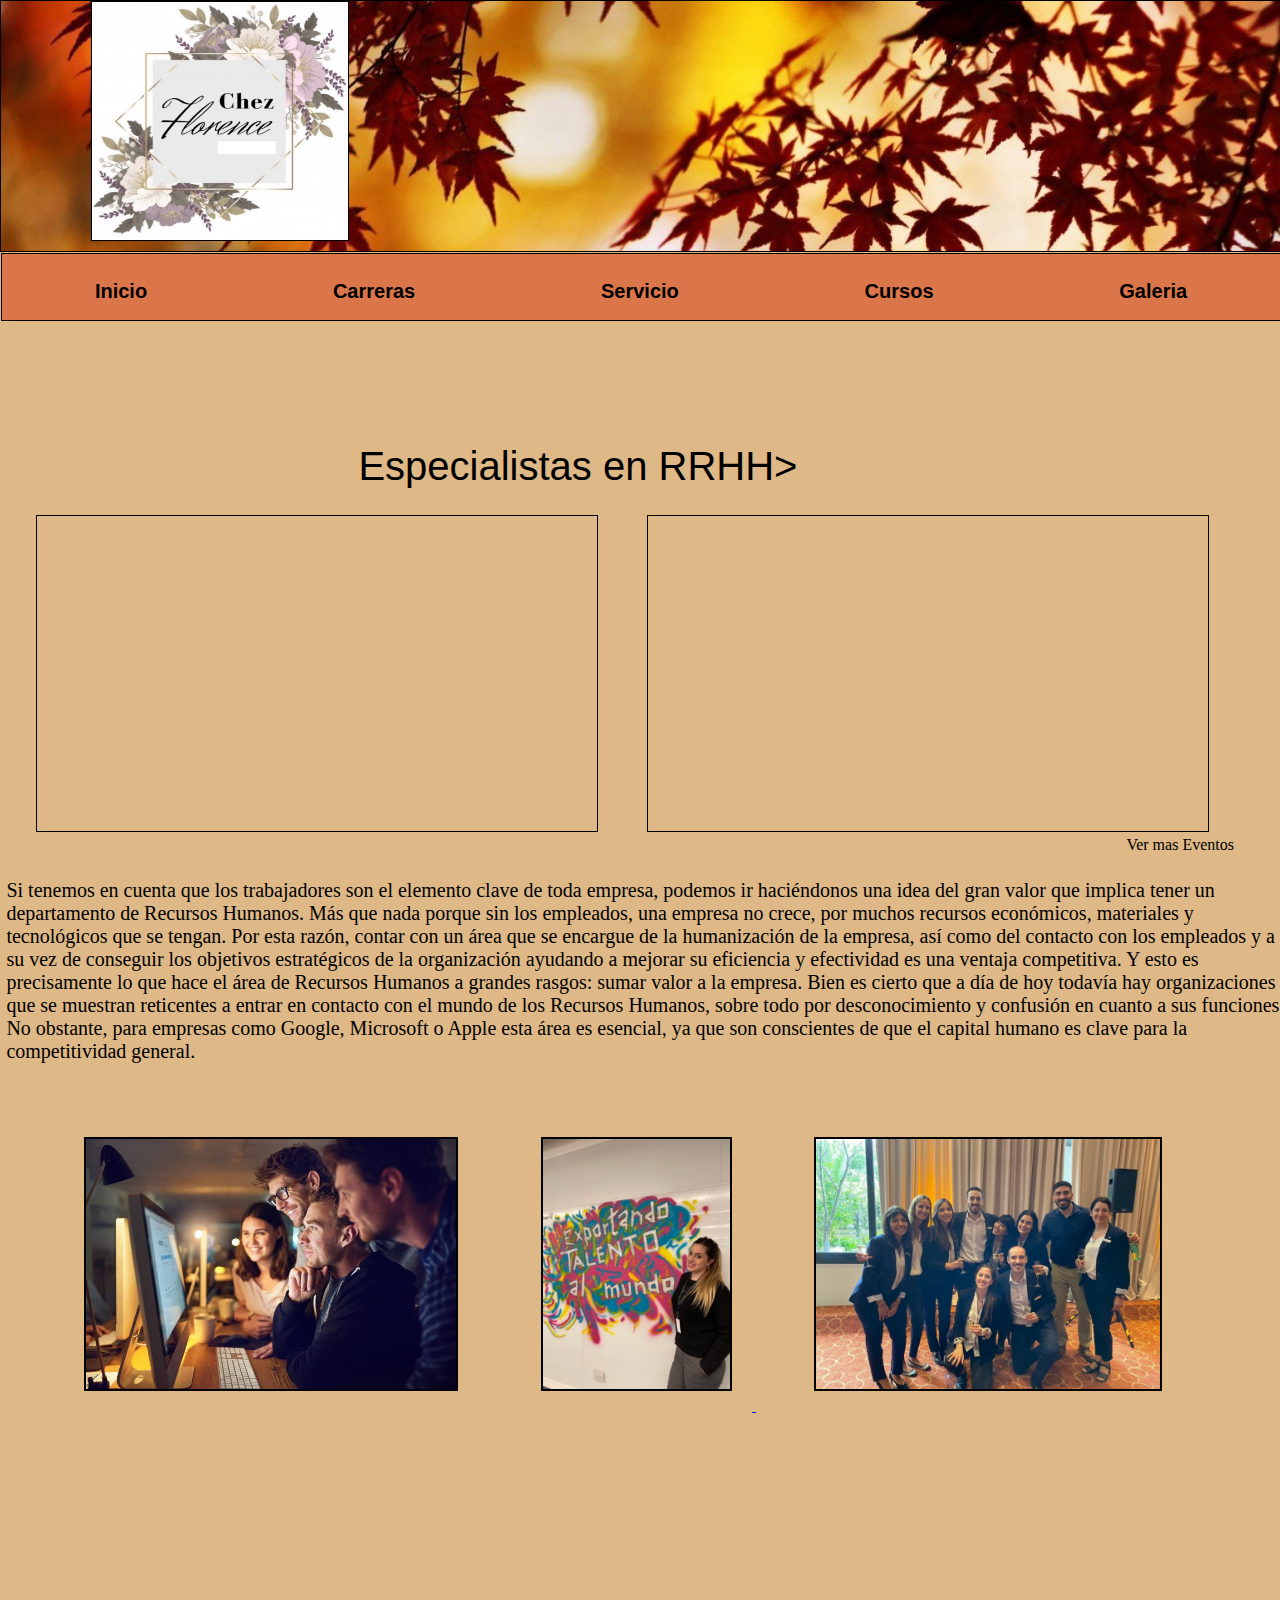
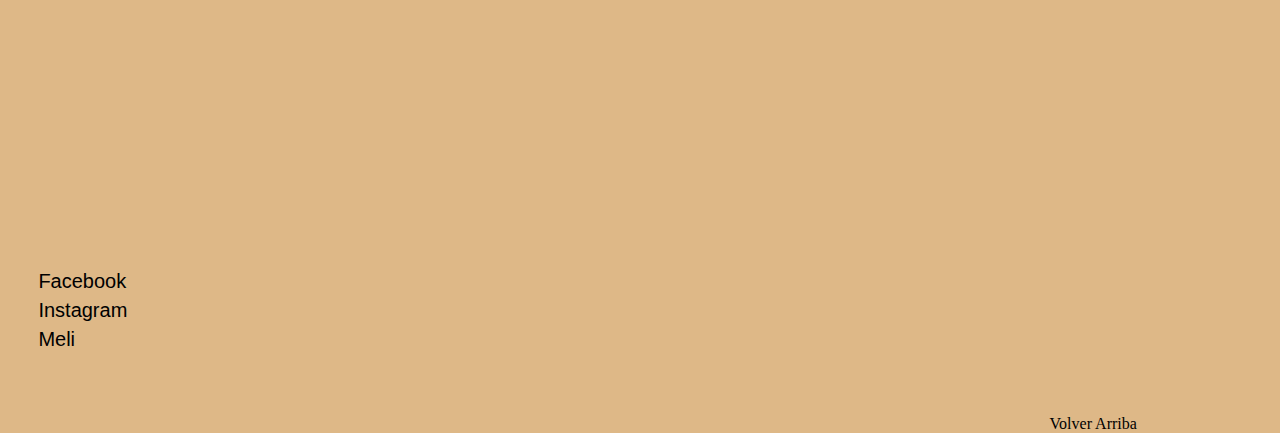
==== index.html @ 98442b80 "primeras pruebas para repositorio de github" ====
<!DOCTYPE html>
<html lang="en">
<head>
   <!--linkeamos html con CSS-->

   <link rel="stylesheet" href="estilos.css">
    <meta charset="UTF-8">
    <meta http-equiv="X-UA-Compatible" content="IE=edge">
    <meta name="viewport" content="width=device-width, initial-scale=1.0">
    <title>Recurso humanos</title>
</head>
    
<body class="body__index">
<header class="cabecera">
   <img class="logo" src="multimedia/imagenes/logo florencia (2).jpg">
    <nav class="buscador">
        <ul class="navegador__index">
            <li><a href="index.html"class="inicio">Inicio</a></li>
            <li><a href="Carreras.html"class="inicio"target="_blank">Carreras</a></li>
            <li><a href="Servicio.html"class="inicio"target="_blank">Servicio</a></li>
            <li><a href="Cursos.html"class="inicio"target="_blank">Cursos</a></li>
            <li><a href="Galeria.html"class="inicio"target="_blank">Galeria</a></li>
        </ul>
</nav>
</header>





    <h2 class="sub__index"><span>Especialistas en RRHH></span></h2>
    <P id="especialistas"especialistas></P>
     
    <!--video hablando de lo importate de los recursos humanos en la vida laboral-->
<section>
<div class="videomo">
    <iframe class="video" width="560" height="315" src="https://www.youtube.com/embed/Tf1yQQNoQRo" title="YouTube video player" frameborder="0" allow="accelerometer; autoplay; clipboard-write; encrypted-media; gyroscope; picture-in-picture" allowfullscreen></iframe></div>
<div class="videomo">
    <iframe class="video" width="560" height="315" src="https://www.youtube.com/embed/Ic1KkBs4QLw" title="YouTube video player" frameborder="0" allow="accelerometer; autoplay; clipboard-write; encrypted-media; gyroscope; picture-in-picture" allowfullscreen></iframe></div>
  <div class="boton">
    <a href="Eventos.html"class="segundo"> Ver mas Eventos </a>
  </div>

</section>
    <!--un parrafo explicando de forma textual las sensaciones de los egresados-->
    <!--y para poder usar el la referencia de volver arriba-->
<section class="parrafo">
      <p>Si tenemos en cuenta que los trabajadores son el elemento clave de toda empresa, podemos ir haciéndonos una idea del gran valor que implica tener un departamento de Recursos Humanos. Más que nada porque sin los empleados, una empresa no crece, por muchos recursos económicos, materiales y tecnológicos que se tengan.

Por esta razón, contar con un área que se encargue de la humanización de la empresa, así como del contacto con los empleados y a su vez de conseguir los objetivos estratégicos de la organización ayudando a mejorar su eficiencia y efectividad es una ventaja competitiva. Y esto es precisamente lo que hace el área de Recursos Humanos a grandes rasgos: sumar valor a la empresa.

Bien es cierto que a día de hoy todavía hay organizaciones que se muestran reticentes a entrar en contacto con el mundo de los Recursos Humanos, sobre todo por desconocimiento y confusión en cuanto a sus funciones. No obstante, para empresas como Google, Microsoft o Apple esta área es esencial, ya que son conscientes de que el capital humano es clave para la competitividad general.
</p></section>
<main class="galeria">
    <div class="foto">
        <img src="multimedia/imagenes/fotos 3.jpg">
        <a href="Premios.html"</a>
        <img src="multimedia/imagenes/foto.jpeg" alt="florencia maqui wilson">
        <a href="Premios.html"</a>
        <img src="multimedia/imagenes/foto 1.jpeg">
        <a href="Premios.html"</a>
        
    </div>
</main>
<div class="sociales">
<footer>
    <a href="https://www.facebook.com.ar"target="_blank">Facebook</a>
    <a href="https://www.Instagram.com"target="_blank">Instagram</a>
    <a href="https://www.mercadolibre.com.ar"target="_blank">Meli</a>
    </footer></div>
<div class="subir">
   <a href="#especialistas"class="segundo">Volver Arriba</a></div>
</body
---- estilos.css ----
/* color coral:#ff7f50*/
/* color de fuente :rosa:#DC143C*/
/* color dark salmon:#E9967A*/
/*color rosa viejo:#FFB6C1*/
/*#708090 */
@import url('https://fonts.googleapis.com/css2?family=Alfa+Slab+One&display=swap');

*{
    margin:0%;
    padding: 0%;
}
/* agregamos fondo color rosa a toda la pagina*/
.body__index{
    background-color: burlywood;
    

   
}
/* cabecera es la clase de heart donde le asigamos un color,ancho, alto,distancia entre los elementos*/
.cabecera{
   background-image: url(multimedia/imagenes/otno.jpg!d);
    width:100%;
    height: 250px;
    border: solid black 1px;
    object-fit: cover;
}
.inicio:hover{
    font-size: 30px;
    
}


/*logo le vamos a asignar un ancho(width)un padding left(ditancia desde la izquierda,y altura(heigt)*/
.logo{
    width:20%;
    padding:0 auto;
    height:95%;
    border: solid black 1px;
    margin-left: 7%;
    
}
/* vamos a designar a la lista del navegador, estilos"list-style(sacar subrayado e item) tipografia(font-family)y tamagno de la letra( font-weight*/
.buscador{
     border: solid black 1px;
     background-color:rgba(218, 99, 56, 0.779);
     margin-left: 5;
     margin-top:0.7%
}
.navegador__index{
    display: flex;
    flex-direction: row;
    justify-content: space-around;
    height: 40px;
}
.buscador li {
    display: flex;
    flex-direction: row;
    list-style: none;
    text-decoration: none;
    font-weight:600;
}
.buscador ul{
     text-align:left;
     padding-top: 2%;
    }
/* siempre poner el padre que seria buscador + la etiqueta que vamos a cambiar en este caso la lista (li)*/
/* a la letra le designamos colo,sacarle el subrayado, tipografia, tamano y grosor*/
 .buscador li a{
    color: black;
    text-decoration: none;
    font-family: 'Segoe UI', Tahoma, Geneva, Verdana, sans-serif;
    font-size:20px;
}
.sub__index{
    color:black;
    font-size: 40px; 
    font-family:sans-serif;
    height: auto;
    padding-top: 15%;
    padding-left: 28%;
    padding-bottom: 2%;
    font-weight:400;
    
}

h2{
    color:black;
    font-size: 40px; 
    font-family:sans-serif;
    height: auto;
    padding-top: 15%;
    padding-left: 28%;
    padding-bottom: 2%;
    font-weight:400;
   
}
.video{
 border:solid black 1px;
}
.videomo{
    padding-left: 30%;
}
section .videomo{
    display: inline;
    margin: 10px;
    height: 125px;
    padding: 0px;
    margin-top: 10px;
    padding-left: 2%;
}
/*modificar los link dandole color tipografia ,tamanos y posiscion*/
.boton .segundo{
    padding-left: 88%;
    color: black;
    text-decoration: none;
}
.parrafo{
    color:black;
    width: 100%;
    padding-top: 2%;
    font-size: 20px;
    margin-left: 0.5%;
}
.galeria{ 
    height: auto;
    width: 100%;
    padding-bottom: 5%;
    padding-top: 5%;
    padding-left: 5%;
}
.galeria .foto img{
    margin: 20px;
    height:250px;
    padding: 0px;
    border:solid black 2px;
    margin-top: 10px;
    display:inline;
}
.segundo{
    color: black;
    text-decoration:none;
    padding-top: 2%;
    padding-left: 10%;

}
.foto a{
    padding-top: 2%;
    padding-bottom: 5%;
    padding-left:3%;
}
.sociales{
    padding-top: 30%;
}
.sociales a{
    color:black;
    text-decoration: none;
    font-size: 20px;
    font-family: Impact, Haettenschweiler, 'Arial Narrow Bold', sans-serif;
    display: block;
    margin-top:0.5%;
    padding-left: 3%;
    
}
.subir{
    padding-top: 5%;
    padding-left: 80%;
}
.subir.segundo a{
    padding-top: 10%;
    padding-right: 50%;
}
/* modificacion HTML Carrera*/

.fondo_blanco{
    background-color: antiquewhite;
}
.logo__contacto{
        width:180px;
        padding:0 auto;
        height:200px;
        border: 2px black solid;
        margin-left: 5%;
        margin-top: 2%;
}
.sociales__carrera {
    display: flex;
    flex-direction: column;
    font-size: 15px;
    font-family: Impact, Haettenschweiler, 'Arial Narrow Bold', sans-serif;
    height:14%;
    width: 17%;
    background-color: indianred;
    margin-left: 80%;
    position: absolute ;
    top: 20%;
    border: 2px black solid;
  
}
.sociales__carrera a{
    text-decoration: none;
    color: white;
    font-family: sans-serif;
    padding-top: 3%;
    height: 10%;
    margin: 2%;
 
   
}
.buscador__contacto{
    padding-left: 10%;
    padding-top: 0%;
    border:black 2px solid;
    margin-top: 1.5%;
    background-color: coral;
}
   
.buscador__contacto li {
    list-style: none;
    display: inline-block;
    text-decoration: none;
    font-weight:700;
    padding: 5px 50px;
  
    }
.buscador__contacto li a{
    color: black;
    text-decoration: none;
    font-family: 'Segoe UI', Tahoma, Geneva, Verdana, sans-serif;
    font-size:20px;
   
}
/* titulos*/
h1{
    display: flex;
    justify-content: center;
    margin-top: 6%;
    color:rgba(0, 0, 0, 0.758);
    font-size: 40px; 
    font-family: 'Alfa Slab One', cursive;
    height: 5%;
    width:100%;
    font-weight:400;
   
    
}
/* cerramos con un borde blanco para poder modificar a gusto  y mover*/
h2 {
    color:black;
    font-size: 30px;
    font-family:Arial, Helvetica, sans-serif ;
    list-style: none;
    padding-top:3%;
}
.video__carrera{
    border: solid #191970 2px;
    margin-top:1%;
    margin-left: 25%;
    
    
}
.texto__contacto{
    color:black;
    padding-left: 5%;
    padding-top: 2%;
    font-size: 20px;

}
.carrera{
  padding-top: 0%;
}
/*aplicamos flex al html SERVICIOOOOOOOOOOOOOOOOOOOOOOOOOO*/
.buscador__contacto__servicio{
    padding-left: 10%;
    padding:0.5%;
    border: 2px black solid;
    margin-top: 0.5%;
    width: 100%;
    
}
.buscador__contacto__servicio li {
    list-style: none;
    display: inline-block;
    text-decoration: none;
    font-weight:700;
    padding: 5px 50px;
  
    }
.buscador__contacto__servicio li a{
    color: black;
    text-decoration: none;
    font-family: 'Segoe UI', Tahoma, Geneva, Verdana, sans-serif;
    font-size:20px;
}
.titulo{
    height: 40vh;
    width: 60vh;
    object-fit: cover;
    padding: 0;
    border: 2px black solid;
    margin: 5%;
}


.titulo__flex{
    display: flex;
    flex-direction: column;
    flex-wrap: nowrap;
    height: 250vh;
    justify-content: space-evenly;
    width: 100%;
    margin-top:4%;
    background-image: url(multimedia/imagenes/celeste.jfif);
    border: black solid 1px;
} 
.titulo__card{
    display: flex;
    flex-direction: row;
    align-items: center;
    justify-content: space-between;
    margin-right: 10%;
    
}
.titulo__card2{
    display: flex;
    flex-direction: row-reverse;
    justify-content: space-between;
    margin-left: 2%;
    align-items: center;
}

.parrafo__servicio{
    font-size: 20px;
    font-weight: 400;
    font-family: sans-serif;
}
.subtitulo{
    font-size: 40px;
    padding: 5px;
    padding-left: 5%;
    margin-bottom: 3%;
    width:100%;
    height: 3%;
}
    
.box{
    padding-right: 20%;
    padding-left: 15%;
    color: black;
   
}
.boxes{
    text-decoration: none;
    color: black;
    font-size: 20px;
    font-family: sans-serif;
}
/* empezamos a trabajar en la pagina html de galeria*/
.body__galeria{
    background-image: url(multimedia/imagenes/fondo\ de\ oficina\ \ hd.jpg);
    height:100%;
    width: 100%;
    padding-bottom: 20%;
    background-position: center;
    background-size: cover;
}
    
.header__galeria{
    width: 100%;
    border: 2px double pink;
    background-color:#D7DBDD ;
    height: 50%;
    border: white solid 3px;


}
.sociales__galeria {
    display: flex;
    flex-direction: column;
    font-size: 15px;
    font-family: Impact, Haettenschweiler, 'Arial Narrow Bold', sans-serif;
    height:30%;
    margin-left: 80%;
    align-items: flex-start;
    position:absolute ;
    top: 20%;
}
.sociales__galeria a{
    text-decoration: none;
    color: black;
    font-family: sans-serif;
    padding-top: 3%;
    height: 10%;
}
.logo__galeria{
    width:20%;
    height: 80%;
    margin-bottom:3%;
}
.buscador__galeria ul {
    display: flex;
    flex-direction: row;
    list-style: none;
    justify-content:space-evenly;
    border: solid antiquewhite 5px;
    padding: 3%;
    margin:0 auto;
    background-color:rgba(0, 0, 255, 0.051);
   

   
}
.buscador__galeria a{
    text-decoration: none;
    list-style: none;
    color: black;
    font-size: 20px;
    font-family: sans-serif;
   
   
}
.primera{
    display: flex;
    flex-direction: row;
    justify-content: space-evenly;
    padding: 40px;
    flex-wrap: wrap;
   
}
.imagenes__galeria img{
    border: solid 2px white;
    height: 200px;
    width: 250px;
    margin: 4%;
    object-fit: cover;
}



/*APLICAMOS GRID AL HTML CURSOS*/
.contenedor__cursos{
    display: grid;
    border:white solid 2px;
    grid-template-rows: 150px 150px 150px 150px 150px;
    grid-template-columns: 1fr 1fr 1fr 1fr;
    
}


.cursos__itemuno{
    grid-row-start: 1;
    grid-row-end: 3;
    grid-column-start: 1;
    grid-column-end: 3;
    border: #191970 solid 2px;
    background-color:black;
    color: white;
    font-size: 20px;
    font-family: sans-serif;
}
.cursos__itemuno iframe{
    height: 90%;
    width: 100%;
}
.cursos__itemdos{
    grid-row-start: 1;
    grid-row-end: 5;
    border: white solid 1px;
    background-color: crimson;
    color: white;
    font-size: 20px;
    font-family: sans-serif;
    font-weight: 400;


}
.cursos__itemtres{
    border: #191970 solid 2px;
    grid-column-start:1 ;
    grid-column-end: 3;
    grid-row-start:3;
    grid-row-end: 5;
    background-color: darksalmon;
    color: white;
    font-size: 20px;
    font-family: sans-serif;
    font-weight: 400;
    
}
.cursos__itemtres img{
    width:100%;
    height:100%;
    border: white solid 2px;
    
  
   
  
}
.cursos__itemcuatro{
    border: #191970 solid 2px;
   
    background-color: darkturquoise;
    color: white;
    font-size: 20px;
    font-family: sans-serif;
    font-weight: 400;
}

/*PAGINA HTML GRID ALTERNATIVA PARA PRACTICA*/
/*palabra product---banner--footer*/


.aplicando__grid{
    display: grid;
    gap: 3px;
    grid-template-columns: 250px 250px 250px 250px  250px;
    grid-template-rows: 250px 250px 250px 250px 250px ;
    background-color: white;
    margin: 0.1%;
}
.item{
    border:rgba(8, 87, 109, 0.393) solid 3px;
    background-image: url(multimedia/imagenes/cartel.jpg);
    background-repeat:round s;
    object-fit: cover;
    grid-column-start: 1;
    grid-column-end: 6;
    grid-row-start:4 ;
    grid-row-end:5 ;
    
}
.cursos{
    grid-column-start: 1;
    grid-column-end:3;
    grid-row-start: 2;
    grid-row-end: 3;
    border:white solid 2px;
    background-image: url(multimedia/imagenes/reclutamiento.webp);
    padding: 10%;
}
.detalle{
    grid-column-start:3 ;
    grid-column-end:6 ;
    grid-row-start:2 ;
    grid-row-end:3 ;
    border:white solid 2px;
    background-image: url(multimedia/imagenes/couseling.webp);
    background-size: cover;

}


.catedra{
    grid-column-start: 3;
    grid-column-end: 5;
    grid-row-start:3 ;
    grid-row-end:4 ;
    background-color: palevioletred;
    color: blanchedalmond;
    padding: 5%;
    font-size: 30px;
    font-weight: 400;
  
}
/* AGREGAMOS ANIMACION AL PARRAFO*/
.animacion{
    grid-column-end:  1;
    grid-column-start: 6;
    grid-row-start:1 ;
    grid-row-end:2 ;
    border:double white 2px;
}
.animacion{
    background-color: cadetblue;
    font-size:0;
    padding: 4%;
    color:white;
}
.animacion span{
    animation:  move 3s ease-in-out infinite;
    font-size: 5rem;
    display: inline-block;

}

@keyframes move {
    0%{
        transform: translate(-20%,0);
    }
    50%{
        text-shadow: 0 25px 50px black;
    }
    100%{
    transform: translate(50%, 0);
    }

}



.final{
    grid-column-start:1 ;
    grid-column-end: 3;
    grid-row-start:3 ;
    grid-row-end:4;
    border:white solid 3px;
    background-image: url(multimedia/imagenes/coaching.jpg);
    background-size: cover;
}

.dos{
    grid-column-start:5 ;
    grid-column-end: 6;
    grid-row-start:3 ;
    grid-row-end:4;
    border: grey solid 3px;
    background-size: cover;
    background-image: url(multimedia/imagenes/recurso3\ footer.jfif);
}
/*agregamos parametros para responsive de mobile tablet y destok*/
@media only screen and (max-width:480px){
 body{
        background-color:blue;
    }
.magic{
    padding: 12px;
    
}
}
@media only screen and (min-width:481px) and (max-width:960px){
    body{
        background-color:black;
    }
}
@media only screen and (min-width:961px){
    body{
        background-color: white;
    }
}
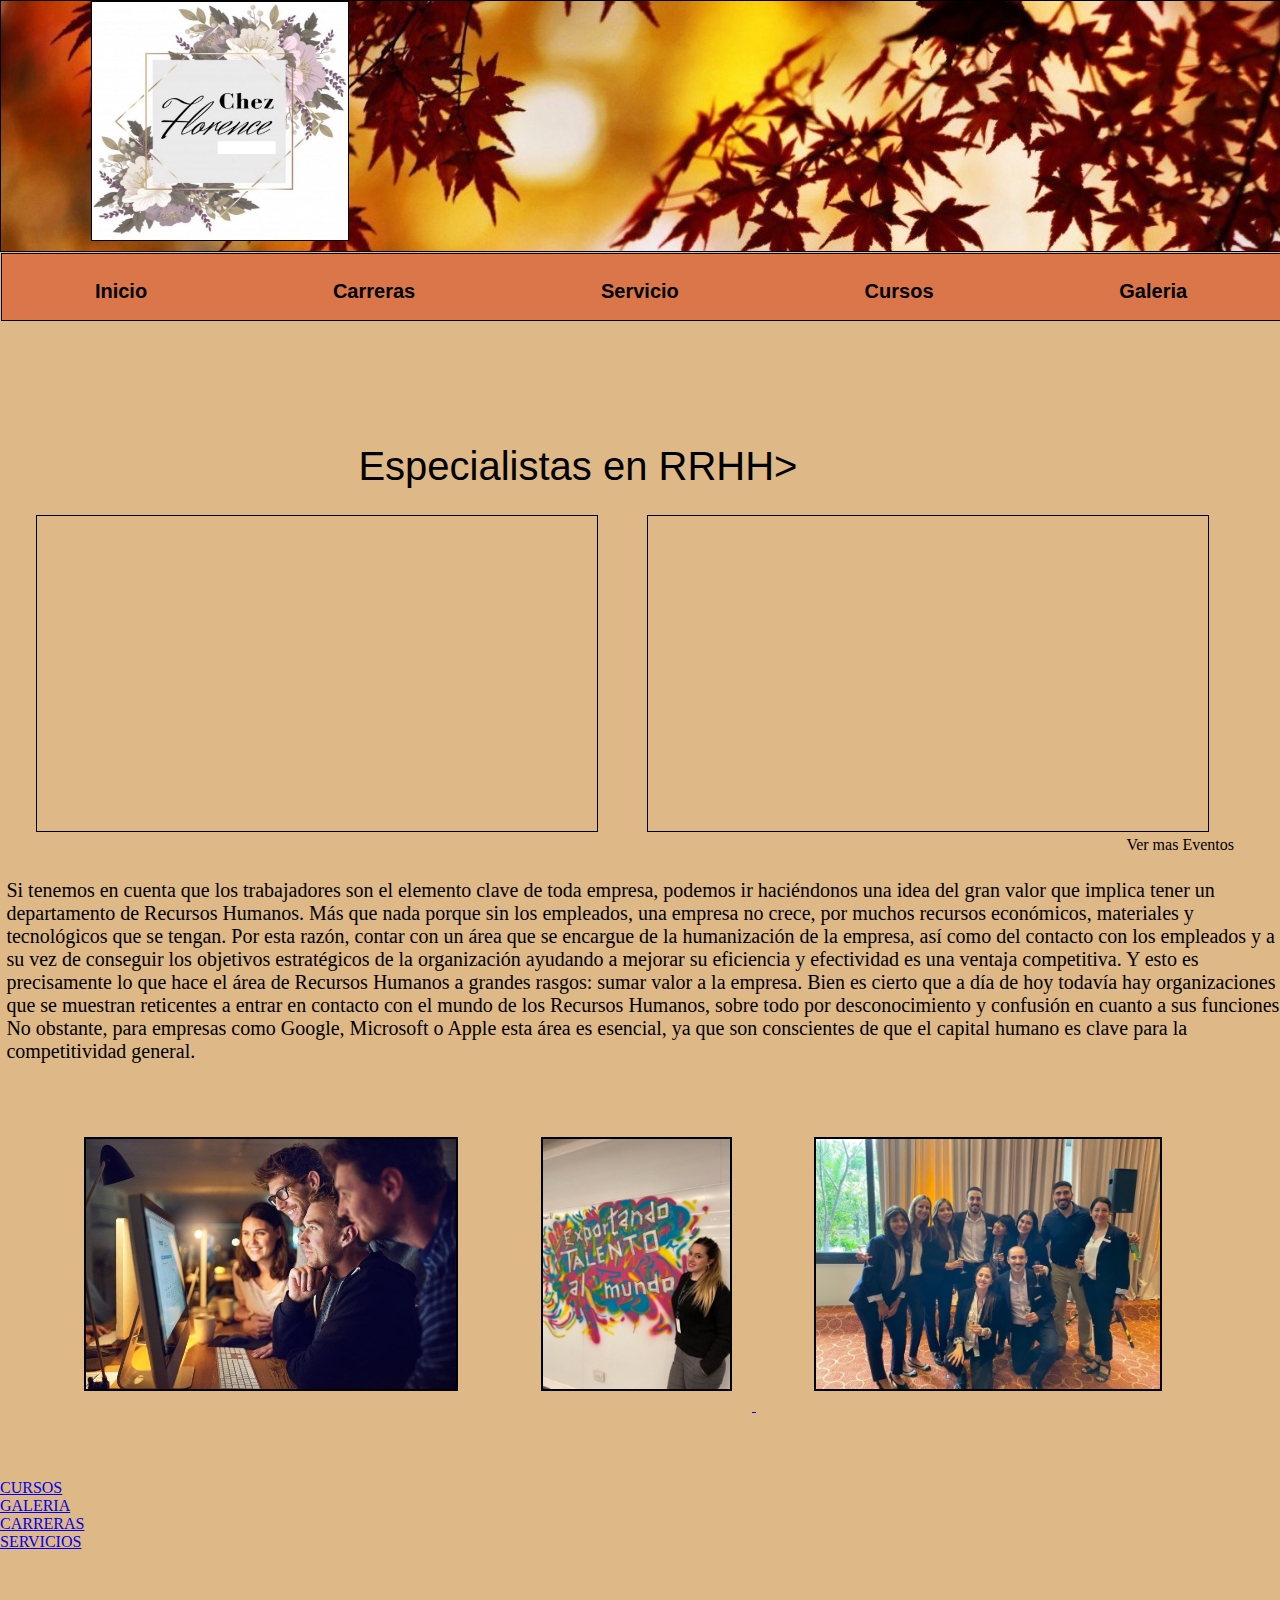
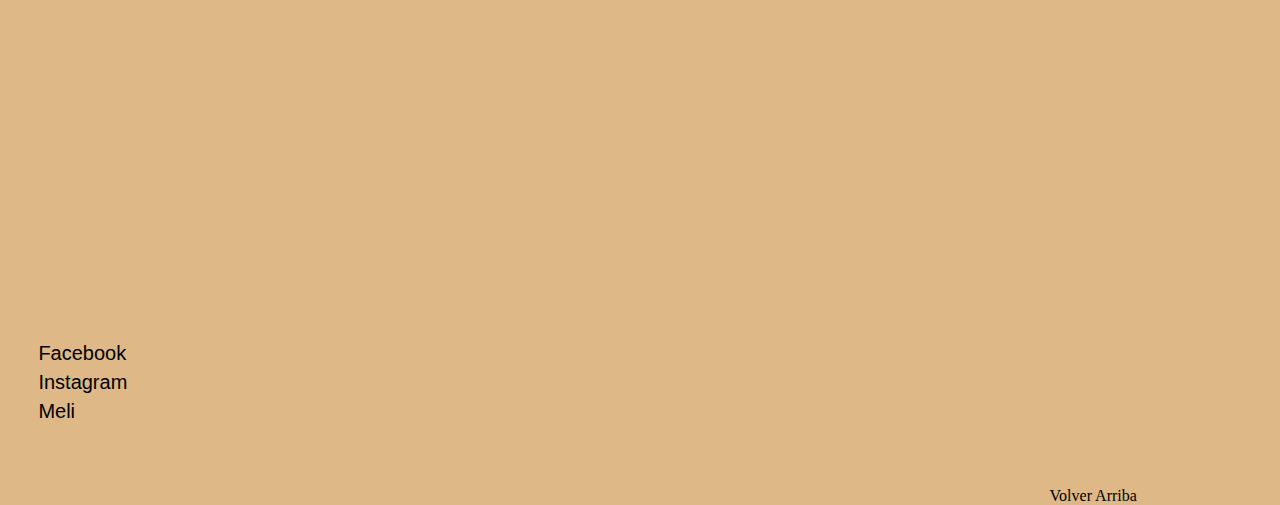
==== commit 2cd49b5e: "realizando footer con bootstrap" ====
--- a/index.html
+++ b/index.html
@@ -62,6 +62,13 @@
         
     </div>
 </main>
+<section class="foo__inicial">
+    <div class="foo__index">CURSOS</div>
+    <div class="foo__index"> GALERIA</div>
+    <div class="foo__index">CARRERAS</div>
+    <div class="foo__index">SERVICIOS</div>
+</section>
+
 <div class="sociales">
 <footer>
     <a href="https://www.facebook.com.ar"target="_blank">Facebook</a>
--- a/estilos.css
+++ b/estilos.css
@@ -636,22 +636,74 @@
         background-color: white;
     }
 }
-
-
-   
-    
-   
-
-
-
-
-
-
-
-    
-
-    
+/*comenzando a usar la herramienta BOOSTRAP*/
+.intro{
+    background-color: black;
   
+}
+.intro__boot{
+    color: black;
+    font-weight: 400;
+    background-size: cover;
+    padding: 10%;
+    background-image: url(multimedia/imagenes/espacio.png!d);
+    border: violet 0.5px solid;
+
+}
+
+
+.section__boot{
+   margin: 10%;
+   border: 2px solid grey;
+   
+}
+.intro-dos{
+    padding-top: 10%;
+    padding-left: 30%;
+    border:black solid 1px;
+    
+}
+.intro__bootdos{
+    display: flex;
+    padding-left: 10%;
+    color: blue;
+    margin-top: 4%;
+ }
+ .turismo__argentina{
+    color: blue;
+    font-family: sans-serif;
+    font-size: 20px;
+}
+.acordeon{
+    background-color: black;
+}
+.accordionFlushExample.accordion.accordion-flush{
+    background-color: black;
+}
+.placeholder-glow{ 
+    color:white;
+}
+.placeholder-wave{
+    color:white
+}
+
+
+
+
+
+    
+   
+
+
+
+
+
+
+
+    
+
+    
+  
 
 
  
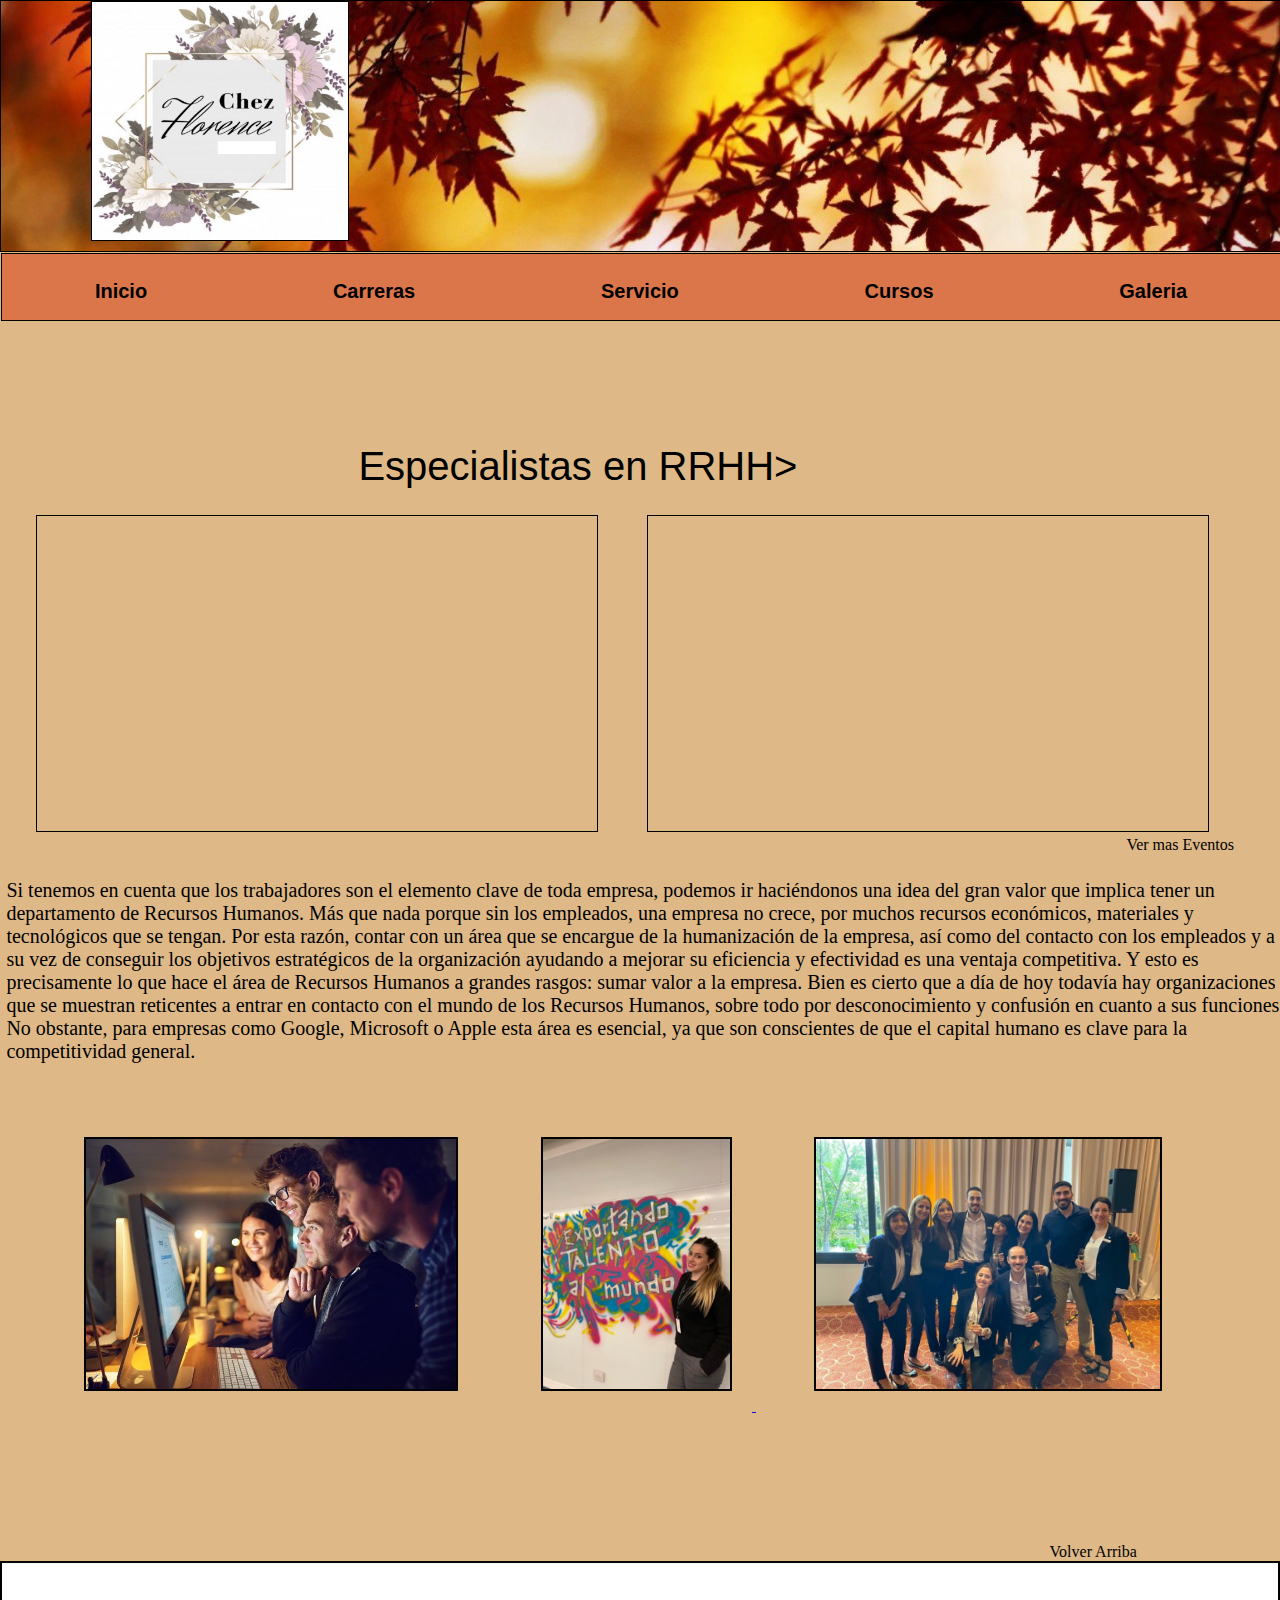
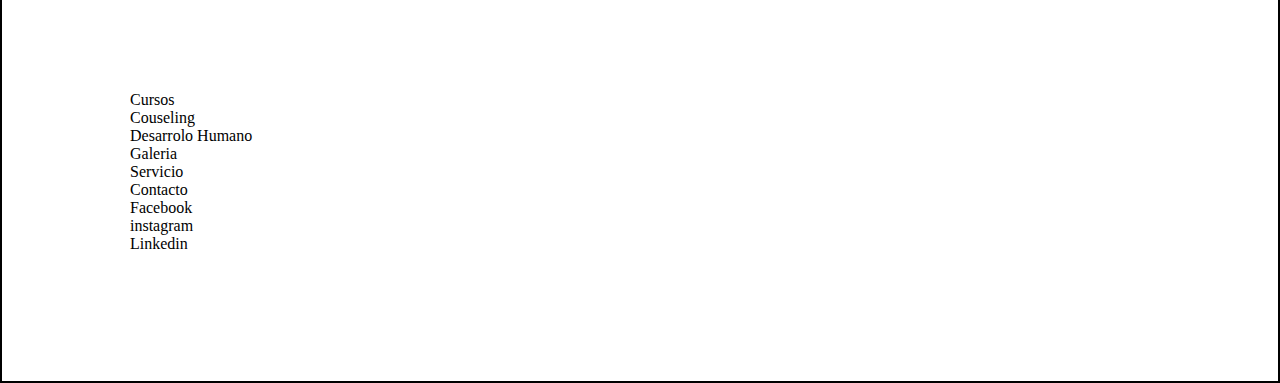
==== commit cf3246dc: "modificando footer con boostrap y modificando las paginas y nav" ====
--- a/index.html
+++ b/index.html
@@ -2,7 +2,9 @@
 <html lang="en">
 <head>
    <!--linkeamos html con CSS-->
-
+   
+   
+   <link href="https://cdn.jsdelivr.net/npm/bootstrap@5.2.0-beta1/dist/css/bootstrap.min.css" rel="stylesheet" integrity="sha384-0evHe/X+R7YkIZDRvuzKMRqM+OrBnVFBL6DOitfPri4tjfHxaWutUpFmBp4vmVor" crossorigin="anonymous">
    <link rel="stylesheet" href="estilos.css">
     <meta charset="UTF-8">
     <meta http-equiv="X-UA-Compatible" content="IE=edge">
@@ -59,22 +61,41 @@
         <a href="Premios.html"</a>
         <img src="multimedia/imagenes/foto 1.jpeg">
         <a href="Premios.html"</a>
-        
-    </div>
+         </div>
 </main>
-<section class="foo__inicial">
-    <div class="foo__index">CURSOS</div>
-    <div class="foo__index"> GALERIA</div>
-    <div class="foo__index">CARRERAS</div>
-    <div class="foo__index">SERVICIOS</div>
-</section>
 
-<div class="sociales">
-<footer>
-    <a href="https://www.facebook.com.ar"target="_blank">Facebook</a>
-    <a href="https://www.Instagram.com"target="_blank">Instagram</a>
-    <a href="https://www.mercadolibre.com.ar"target="_blank">Meli</a>
-    </footer></div>
 <div class="subir">
    <a href="#especialistas"class="segundo">Volver Arriba</a></div>
-</body+</body>
+
+<!--footer disenado con bootstrap-->
+<div class="container-fluid">
+   <div class="row">
+        <div class="col-xs-12 col-md-6 col-lg-3">
+           <p class="h4">Cursos</p>
+        <div class="mb-2">
+            <a class="ancor" href="Cursos.html">Couseling</a></div>
+        <div>
+            <a class="ancor" href="Cursos.html">Desarrolo Humano</a></div>
+        </div>
+        <div class="col-xs-12 col-md-6 col-lg-3">
+            <P class="h4">Galeria</P></div>
+        <div class="col-xs-12 col-md-6 col-lg-3">
+            <P class="h4">Servicio</P></div>
+        
+        
+        <div class="col-xs-12 col-md-6 col-lg-3">
+            <P class="h4">Contacto</P>
+        <div class="mb-2">
+            <a class="ancor"href="www.facebook.com">Facebook</a></div>
+        <div class="mb-2">
+            <a class="ancor"href="www.instagram.com">instagram</a></div>
+        <div class="mb-2">
+            <a class="ancor" href="www.linkedin.com">Linkedin</a></div>
+        </div>
+      
+
+
+
+
+</section>--- a/estilos.css
+++ b/estilos.css
@@ -686,6 +686,17 @@
 .placeholder-wave{
     color:white
 }
+.row{
+    padding: 10%;
+    background-color: white;
+    border: solid 2px black;
+}
+.ancor{
+    text-decoration: none;
+    color: black;
+}
+
+   
 
 
 
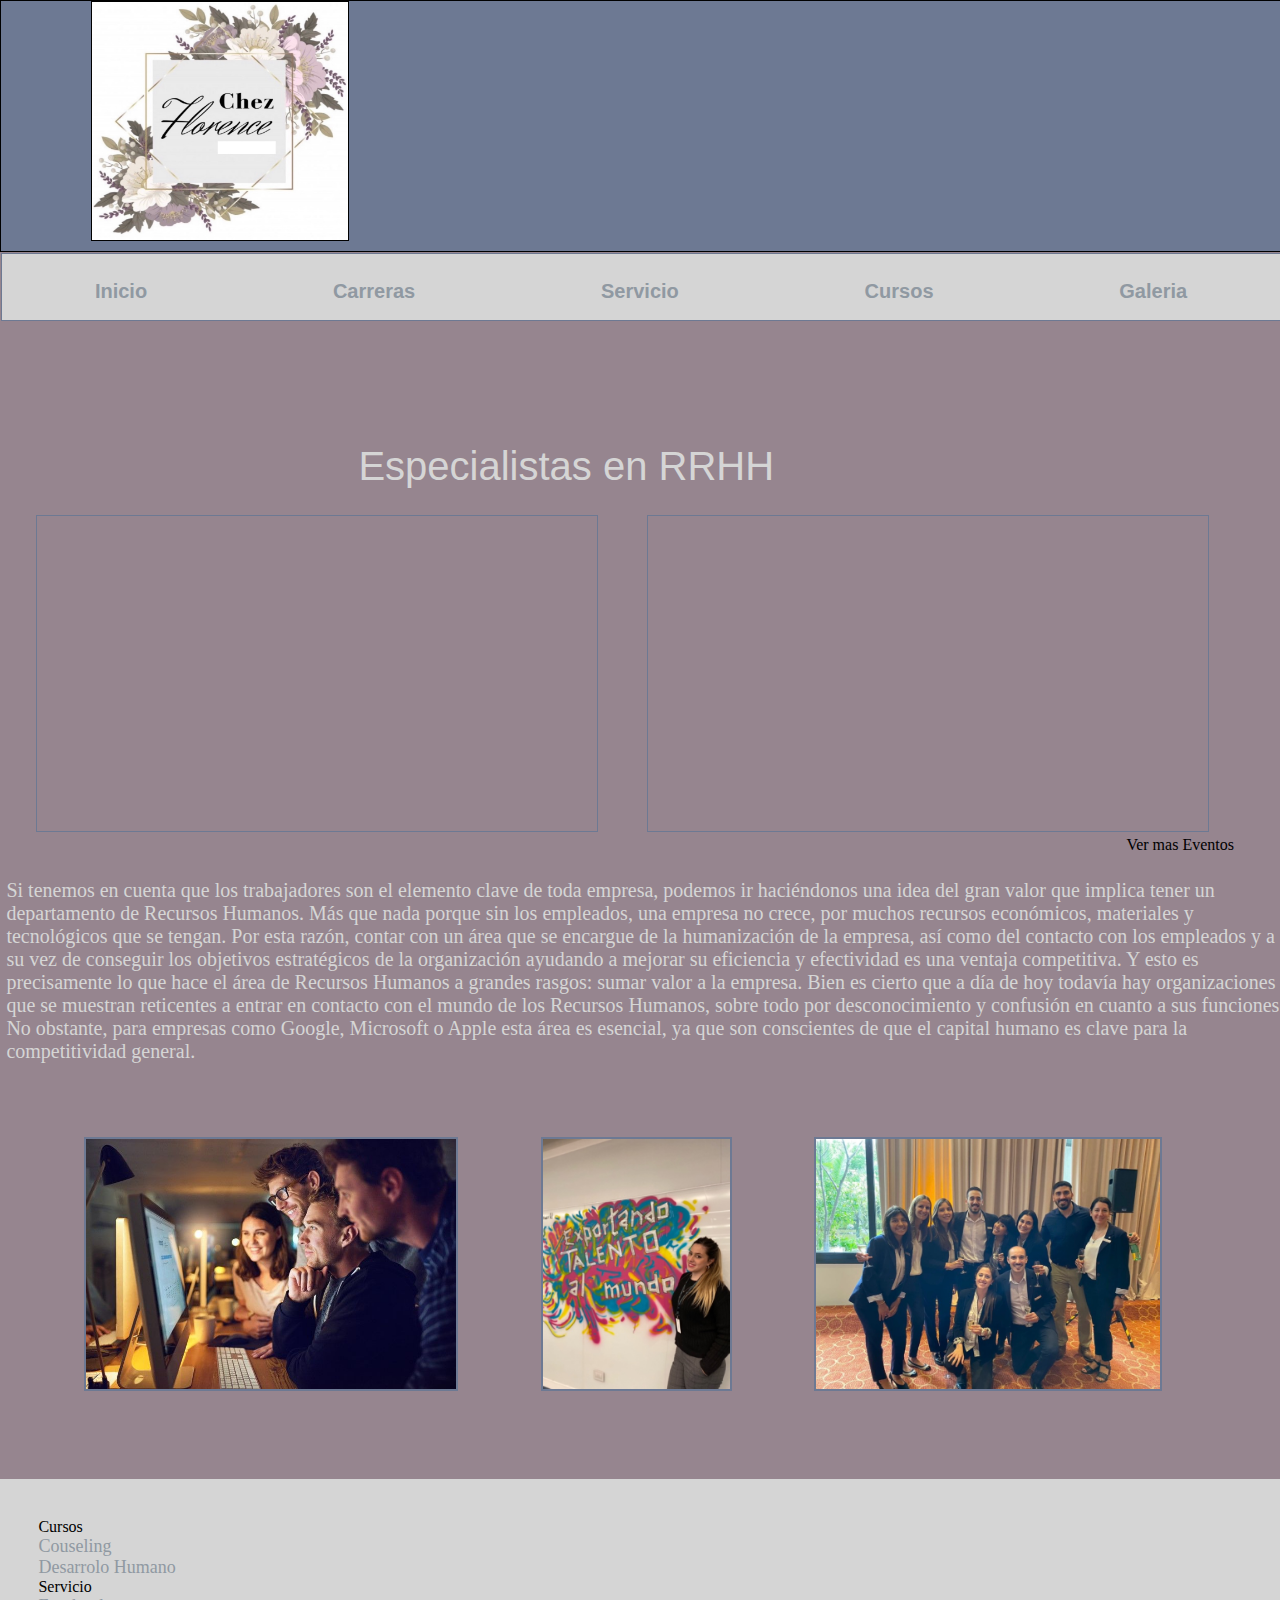
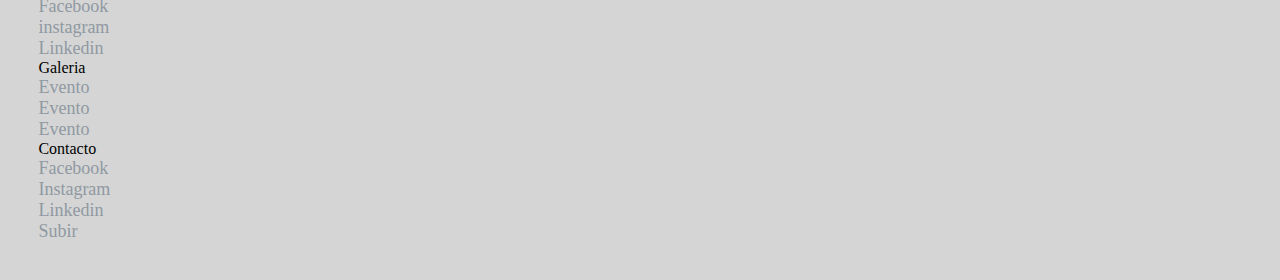
==== commit 99b524eb: "reconstruyendo index" ====
--- a/index.html
+++ b/index.html
@@ -30,7 +30,7 @@
 
 
 
-    <h2 class="sub__index"><span>Especialistas en RRHH></span></h2>
+    <h2 class="sub__index"><span>Especialistas en RRHH</span></h2>
     <P id="especialistas"especialistas></P>
      
     <!--video hablando de lo importate de los recursos humanos en la vida laboral-->
@@ -56,46 +56,57 @@
 <main class="galeria">
     <div class="foto">
         <img src="multimedia/imagenes/fotos 3.jpg">
-        <a href="Premios.html"</a>
+        <a href="Premios.html"></a>
         <img src="multimedia/imagenes/foto.jpeg" alt="florencia maqui wilson">
-        <a href="Premios.html"</a>
+        <a href="Premios.html"></a>
         <img src="multimedia/imagenes/foto 1.jpeg">
-        <a href="Premios.html"</a>
+        <a href="Premios.html"></a>
          </div>
 </main>
 
-<div class="subir">
-   <a href="#especialistas"class="segundo">Volver Arriba</a></div>
+
 </body>
 
 <!--footer disenado con bootstrap-->
+<footer>
 <div class="container-fluid">
    <div class="row">
-        <div class="col-xs-12 col-md-6 col-lg-3">
+    <div class="col-xs-12 col-md-6 col-lg-3">
            <p class="h4">Cursos</p>
-        <div class="mb-2">
+    <div class="mb-2">
             <a class="ancor" href="Cursos.html">Couseling</a></div>
-        <div>
+    <div>
             <a class="ancor" href="Cursos.html">Desarrolo Humano</a></div>
-        </div>
-        <div class="col-xs-12 col-md-6 col-lg-3">
-            <P class="h4">Galeria</P></div>
-        <div class="col-xs-12 col-md-6 col-lg-3">
-            <P class="h4">Servicio</P></div>
-        
-        
-        <div class="col-xs-12 col-md-6 col-lg-3">
+    </div>
+        <!--footer-->
+    <div class="col-xs-12 col-md-6 col-lg-3">
+            <P class="h4">Servicio</P>
+    <div class="mb-2">
+            <a class="ancor"href="#">Facebook</a></div>
+    <div class="mb-2">
+            <a class="ancor"href="#">instagram</a></div>
+    <div class="mb-2">
+            <a class="ancor" href="#">Linkedin</a></div>
+    </div>
+        <!--footer-->
+      <div class="col-xs-12 col-md-6 col-lg-3">
+        <P class="h4">Galeria</P>
+    <div class="mb-2">
+        <a class="ancor"href="#">Evento</a></div>
+    <div class="mb-2">
+        <a class="ancor"href="#">Evento</a></div>
+    <div class="mb-2">
+        <a class="ancor" href="#">Evento</a></div>
+    </div>
+        <!--footer-->
+    <div class="col-xs-12 col-md-6 col-lg-3">
             <P class="h4">Contacto</P>
         <div class="mb-2">
             <a class="ancor"href="www.facebook.com">Facebook</a></div>
         <div class="mb-2">
-            <a class="ancor"href="www.instagram.com">instagram</a></div>
+            <a class="ancor"href="www.instagram.com">Instagram</a></div>
         <div class="mb-2">
             <a class="ancor" href="www.linkedin.com">Linkedin</a></div>
-        </div>
-      
-
-
-
-
-</section>+        <div class="mb-2">
+        <a class="ancor" href="#especialistas">Subir</a></div>
+    </div>--- a/estilos.css
+++ b/estilos.css
@@ -11,14 +11,15 @@
 }
 /* agregamos fondo color rosa a toda la pagina*/
 .body__index{
-    background-color: burlywood;
+    background-color:#96858f;
     
 
    
 }
 /* cabecera es la clase de heart donde le asigamos un color,ancho, alto,distancia entre los elementos*/
 .cabecera{
-   background-image: url(multimedia/imagenes/otno.jpg!d);
+  /* background-image: url(multimedia/imagenes/otno.jpg!d);*/
+   background-color:#6d7993 ;
     width:100%;
     height: 250px;
     border: solid black 1px;
@@ -41,8 +42,8 @@
 }
 /* vamos a designar a la lista del navegador, estilos"list-style(sacar subrayado e item) tipografia(font-family)y tamagno de la letra( font-weight*/
 .buscador{
-     border: solid black 1px;
-     background-color:rgba(218, 99, 56, 0.779);
+     border: solid #6d7993 1px;
+     background-color:#d5d5d5;
      margin-left: 5;
      margin-top:0.7%
 }
@@ -66,13 +67,13 @@
 /* siempre poner el padre que seria buscador + la etiqueta que vamos a cambiar en este caso la lista (li)*/
 /* a la letra le designamos colo,sacarle el subrayado, tipografia, tamano y grosor*/
  .buscador li a{
-    color: black;
+    color:#9099a2;
     text-decoration: none;
     font-family: 'Segoe UI', Tahoma, Geneva, Verdana, sans-serif;
     font-size:20px;
 }
 .sub__index{
-    color:black;
+    color:#d5d5d5;
     font-size: 40px; 
     font-family:sans-serif;
     height: auto;
@@ -84,7 +85,7 @@
 }
 
 h2{
-    color:black;
+    color:#d5d5d5;
     font-size: 40px; 
     font-family:sans-serif;
     height: auto;
@@ -95,7 +96,7 @@
    
 }
 .video{
- border:solid black 1px;
+ border:solid #6d7993 1px;
 }
 .videomo{
     padding-left: 30%;
@@ -115,7 +116,7 @@
     text-decoration: none;
 }
 .parrafo{
-    color:black;
+    color:#d5d5d5;
     width: 100%;
     padding-top: 2%;
     font-size: 20px;
@@ -132,7 +133,7 @@
     margin: 20px;
     height:250px;
     padding: 0px;
-    border:solid black 2px;
+    border:solid #6d7993 2px;
     margin-top: 10px;
     display:inline;
 }
@@ -162,8 +163,9 @@
     
 }
 .subir{
-    padding-top: 5%;
+    padding-top: 1%;
     padding-left: 80%;
+   
 }
 .subir.segundo a{
     padding-top: 10%;
@@ -687,13 +689,15 @@
     color:white
 }
 .row{
-    padding: 10%;
-    background-color: white;
-    border: solid 2px black;
+    padding: 3%;
+    background-color:#d5d5d5;
+   
 }
 .ancor{
     text-decoration: none;
-    color: black;
+    color:#9099a2;
+    font-size: 18px;
+    font-weight: 600px;
 }
 
    
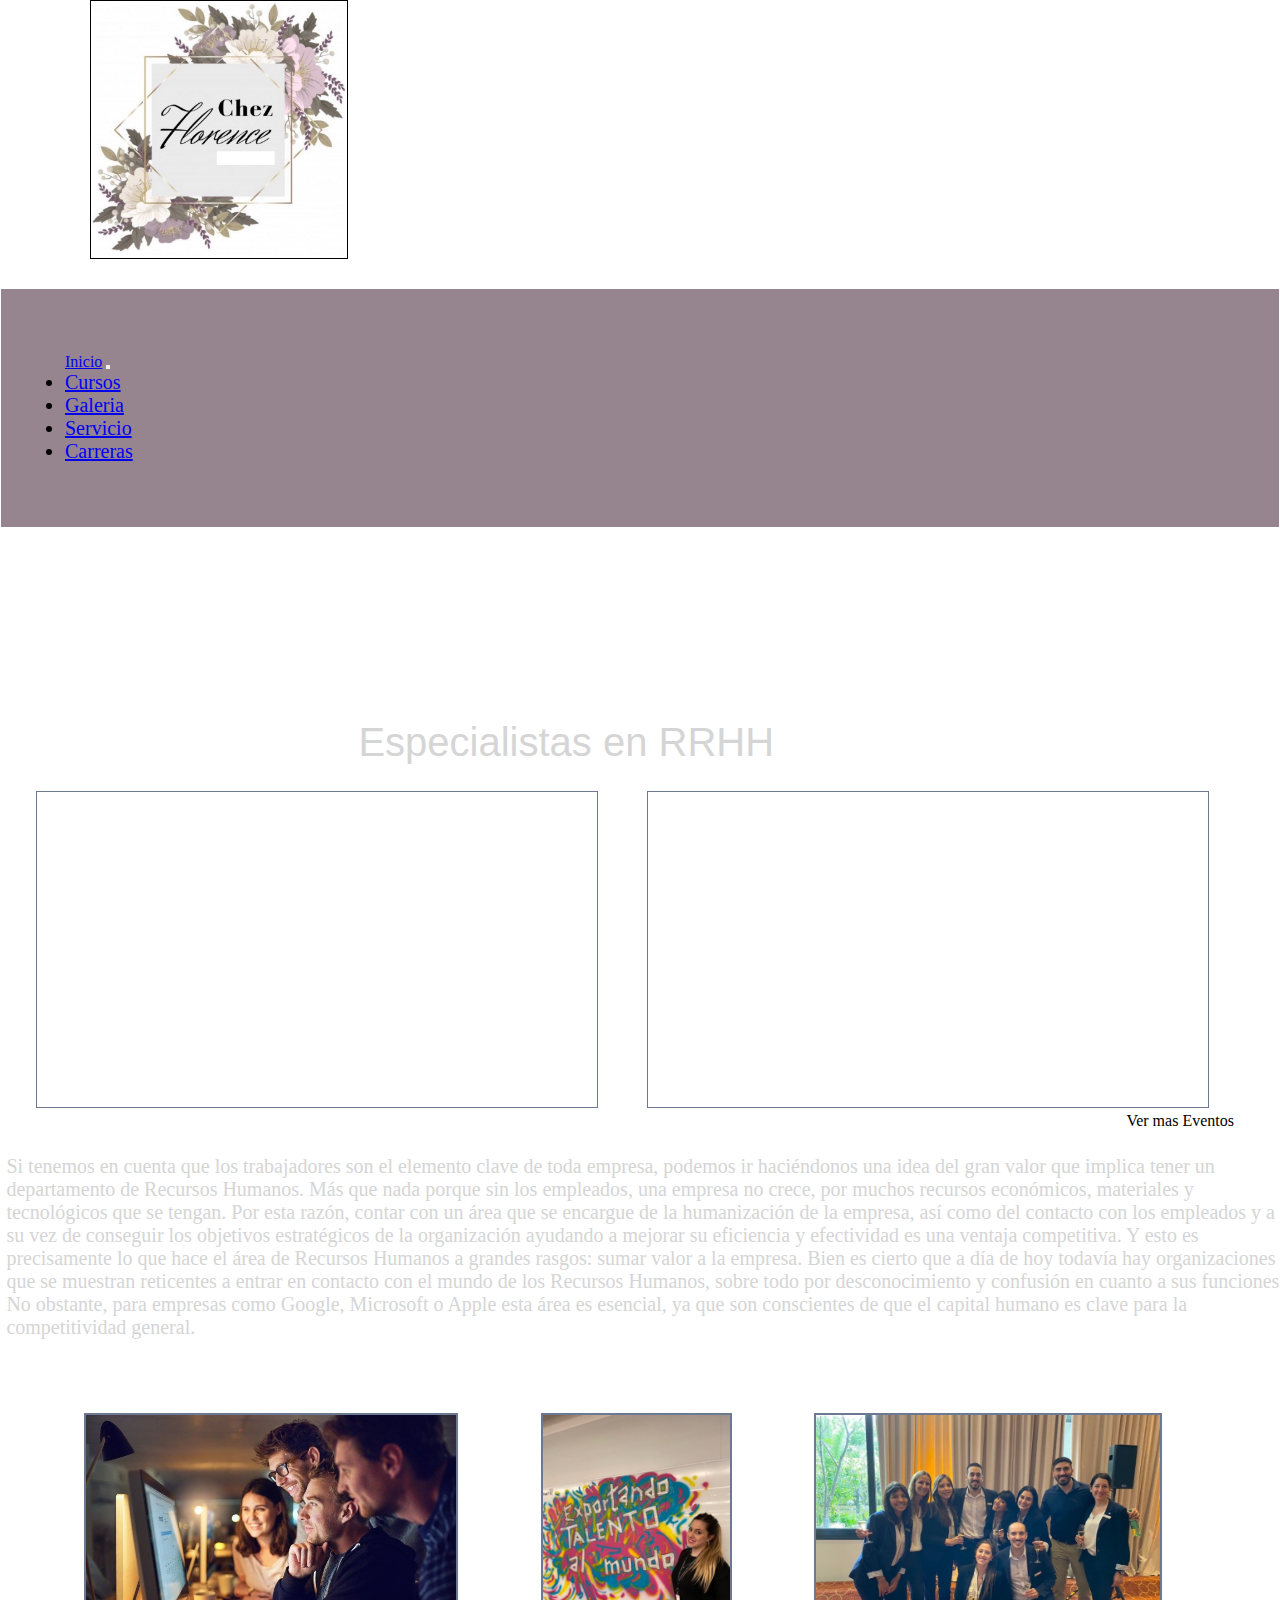
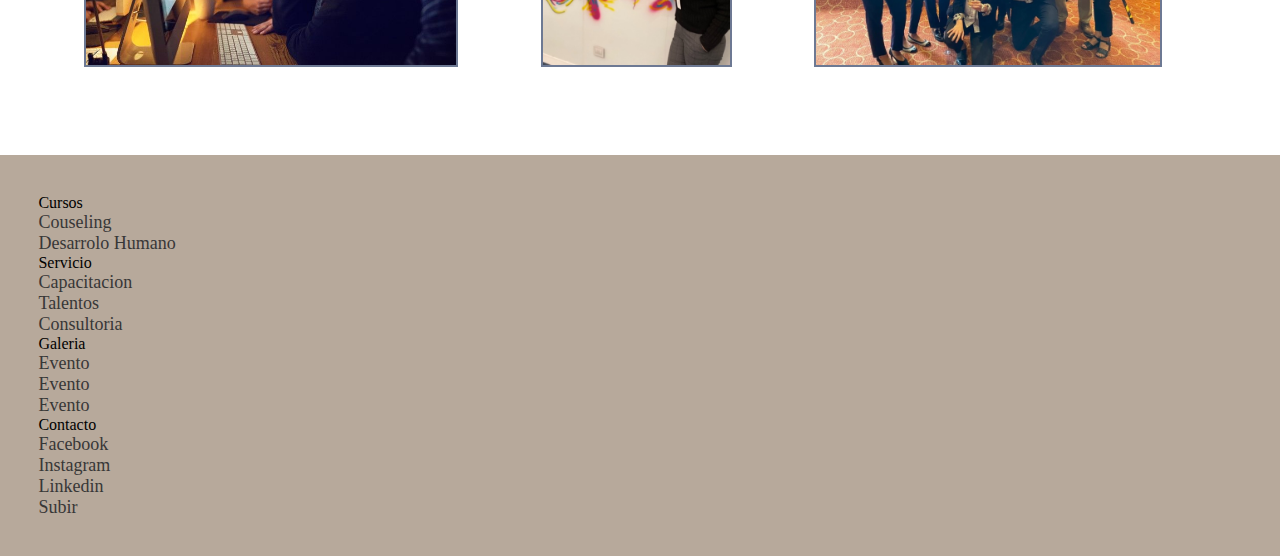
==== commit 63db6138: "creando a partir de las herramientas un solo html bien armado y no 5 html" ====
--- a/index.html
+++ b/index.html
@@ -2,6 +2,8 @@
 <html lang="en">
 <head>
    <!--linkeamos html con CSS-->
+   <header>
+   <img class="logo" src="multimedia/imagenes/logo florencia (2).jpg">
    
    
    <link href="https://cdn.jsdelivr.net/npm/bootstrap@5.2.0-beta1/dist/css/bootstrap.min.css" rel="stylesheet" integrity="sha384-0evHe/X+R7YkIZDRvuzKMRqM+OrBnVFBL6DOitfPri4tjfHxaWutUpFmBp4vmVor" crossorigin="anonymous">
@@ -11,19 +13,32 @@
     <meta name="viewport" content="width=device-width, initial-scale=1.0">
     <title>Recurso humanos</title>
 </head>
-    
-<body class="body__index">
-<header class="cabecera">
-   <img class="logo" src="multimedia/imagenes/logo florencia (2).jpg">
-    <nav class="buscador">
-        <ul class="navegador__index">
-            <li><a href="index.html"class="inicio">Inicio</a></li>
-            <li><a href="Carreras.html"class="inicio"target="_blank">Carreras</a></li>
-            <li><a href="Servicio.html"class="inicio"target="_blank">Servicio</a></li>
-            <li><a href="Cursos.html"class="inicio"target="_blank">Cursos</a></li>
-            <li><a href="Galeria.html"class="inicio"target="_blank">Galeria</a></li>
+<!--navegador con bootstrap-->
+<nav class="navbar navbar-expand-lg navbar-light bg-light">
+    <div class="container-fluid">
+      <a class="navbar-brand" href="#">Inicio</a>
+      <button class="navbar-toggler" type="button" data-bs-toggle="collapse" data-bs-target="#navbarNav" aria-controls="navbarNav" aria-expanded="false" aria-label="Toggle navigation">
+        <span class="navbar-toggler-icon"></span>
+      </button>
+      <div class="collapse navbar-collapse" id="navbarNav">
+        <ul class="navbar-nav">
+          <li class="nav-item">
+            <a class="nav-link active" aria-current="page" href="Cursos.html"class="Inicio"target="_blank">Cursos</a>
+          </li>
+          <li class="nav-item">
+            <a class="nav-link" href="Galeria.html"class="Inicio"target="_blank">Galeria</a>
+          </li>
+          <li class="nav-item">
+            <a class="nav-link" href="Servicio.html"class="Inicio"target="_blank">Servicio</a>
+          </li>
+          <li class="nav-item">
+            <a class="nav-link"href="carreras"class="inicio"target="_blank">Carreras</a>
+          </li>
         </ul>
-</nav>
+      </div>
+    </div>
+  </nav>
+  <!--terminamos con el nav-->
 </header>
 
 
@@ -82,11 +97,11 @@
     <div class="col-xs-12 col-md-6 col-lg-3">
             <P class="h4">Servicio</P>
     <div class="mb-2">
-            <a class="ancor"href="#">Facebook</a></div>
+            <a class="ancor"href="#">Capacitacion</a></div>
     <div class="mb-2">
-            <a class="ancor"href="#">instagram</a></div>
+            <a class="ancor"href="#">Talentos</a></div>
     <div class="mb-2">
-            <a class="ancor" href="#">Linkedin</a></div>
+            <a class="ancor" href="#">Consultoria</a></div>
     </div>
         <!--footer-->
       <div class="col-xs-12 col-md-6 col-lg-3">
@@ -102,7 +117,7 @@
     <div class="col-xs-12 col-md-6 col-lg-3">
             <P class="h4">Contacto</P>
         <div class="mb-2">
-            <a class="ancor"href="www.facebook.com">Facebook</a></div>
+            <a class="ancor"href="https://es-la.facebook.com/">Facebook</a></div>
         <div class="mb-2">
             <a class="ancor"href="www.instagram.com">Instagram</a></div>
         <div class="mb-2">
--- a/estilos.css
+++ b/estilos.css
@@ -274,7 +274,7 @@
 .buscador__contacto__servicio{
     padding-left: 10%;
     padding:0.5%;
-    border: 2px black solid;
+    
     margin-top: 0.5%;
     width: 100%;
     
@@ -690,38 +690,104 @@
 }
 .row{
     padding: 3%;
-    background-color:#d5d5d5;
+    background-color: #b7a99b;
    
 }
 .ancor{
     text-decoration: none;
-    color:#9099a2;
+    color:#373737;
     font-size: 18px;
     font-weight: 600px;
 }
-
-   
-
-
-
-
-
-    
-   
-
-
-
-
-
-
-
-    
-
-    
-  
-
+.nuevo-inicio{
+    background-color: #d7cec7;
+    width: 100%;
+    border: solid 1px black;
+   
+}
+.navbar{
+ margin-top: 2%;
+ border: solid 1px white;
+ padding: 5%;
+ background-color: #96858f;
 
  
+}
+.nav-item{
+    font-size: 20px;
+  
+  
+    
+}
+.inicio-grid{
+    display: grid;
+   
+    height:100%;
+    padding-right: 5%;
+    gap: 3px;
+    grid-template-columns: 100px 150px 150px 200px;
+    grid-template-rows:100px 150px 150px 200px ;
+   
+}
+.titulo-grid{
+    grid-column-end: 6;
+    grid-column-start: 1;
+    grid-row-start: 1;
+    grid-row-end: 2;
+
+}
+.grid-uno{
+    grid-column-end: 4;
+    grid-column-start: 1;
+    grid-row-start: 2;
+    grid-row-end: 4;
+    background-image: url(multimedia/imagenes/foto\ 1.jpeg);
+    background-size: cover;
+    margin-left: 5%;
+   
+    
+}
+.grid-dos{ 
+    grid-column-start:4 ;
+    grid-column-end:6 ;
+    grid-row-start:2 ;
+    grid-row-end: 4;
+    margin: 5%;
+   
+  
+    
+
+}
+.grid-tres{ 
+    grid-column-start:4 ;
+    grid-column-end:6 ;
+    grid-row-start:2 ;
+    grid-row-end: 4;
+    color: #373737;
+   
+}
+
+
+
+
+
+
+    
+   
+
+
+
+
+
+
+
+    
+
+    
+  
+
+
+ 
 
 
 
